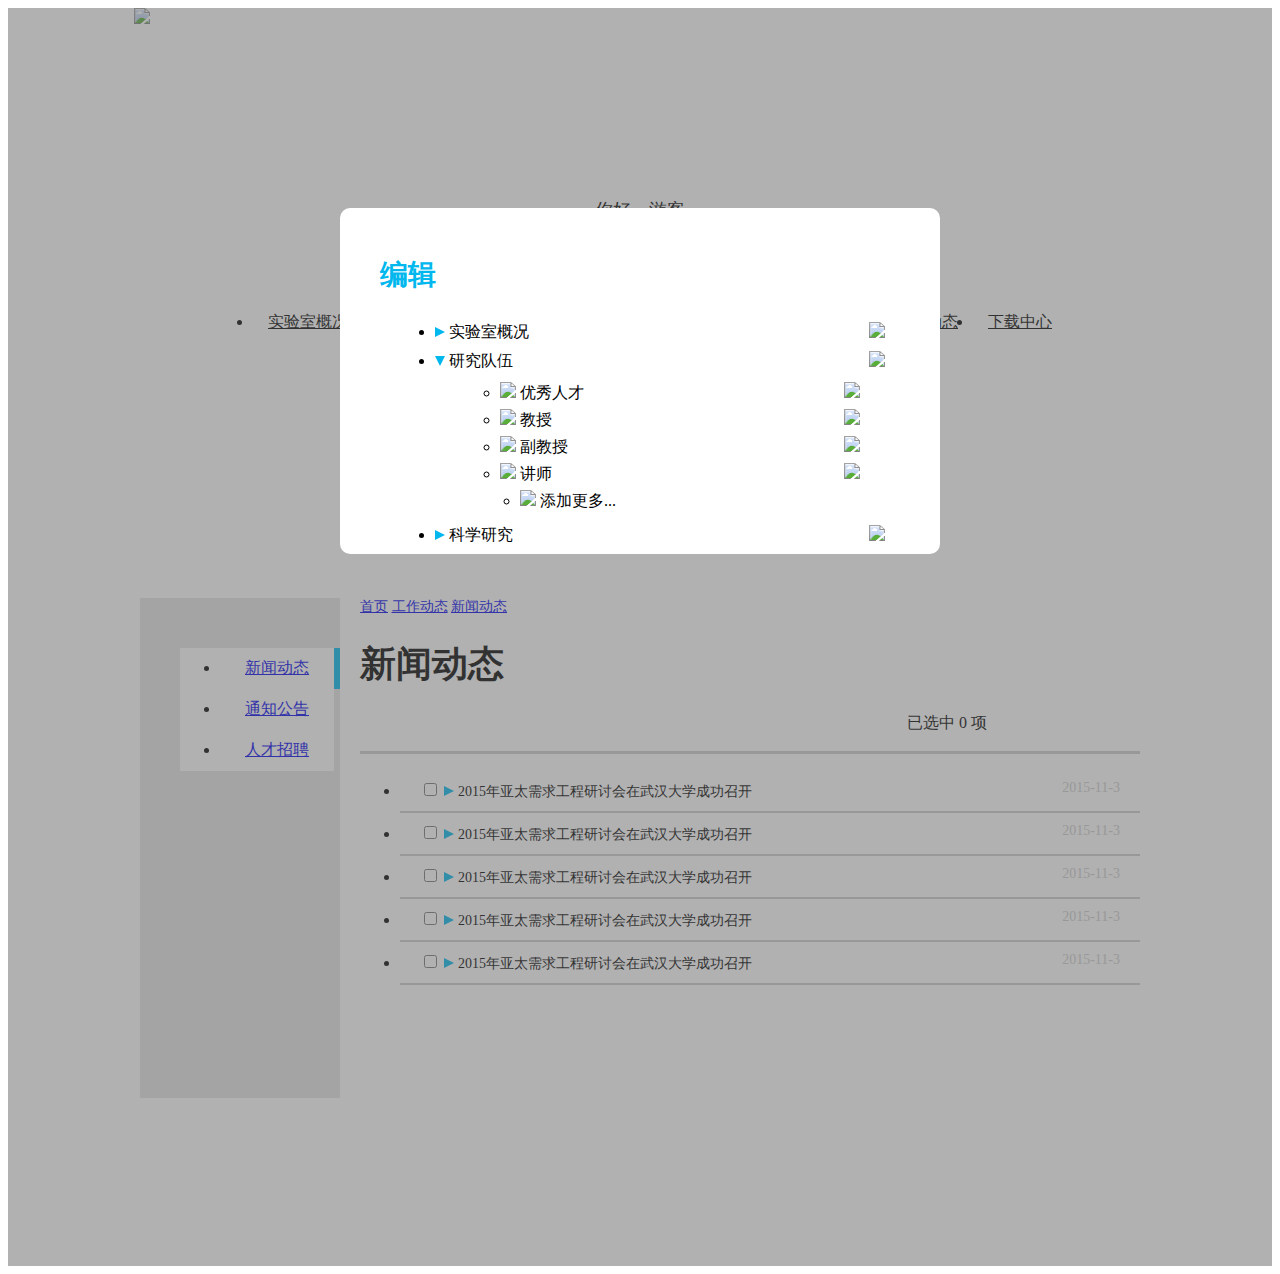
==== introMenu.html @ 3bf55e0e "Fix:" ====
<!DOCTYPE html>
<html lang="en">
<head>
    <meta charset="UTF-8">
    <title>实验室概况</title>
    <!--[if lt IE 9]>
    <script src="js/html5shiv.js"></script>
    <script src="js/respond.min.js"></script>
    <![endif]-->
    <link href="css/normalize.min.css" rel="stylesheet" type="text/css">
    <link href="css/style.css" rel="stylesheet" type="text/css">
</head>
<body>
    <div class="editor editorIntro">
        <div class="editorContainer">
            <div class="eHeader">
                <h3>编辑</h3>
            </div>
            <div class="eFormContainer">
                <ul class="eFormOuterUl">
                    <li class="eFormOuterLi">
                        <span class="triangleRight"></span>
                        实验室概况
                        <img src="img/iconTri.png" class="iconTri">
                    </li>
                    <li class="eFormOuterLi">
                        <span class="triangleDown"></span>
                        研究队伍
                        <img src="img/iconTri.png" class="iconTri">
                        <ul class="eFormInnerUl">
                            <li class="eFormInnerLi">
                                <img src="img/iconMinus.png">
                                优秀人才
                                <img src="img/iconTriL.png" class="iconTri">
                            </li>
                            <li class="eFormInnerLi">
                                <img src="img/iconMinus.png">
                                教授
                                <img src="img/iconTriL.png" class="iconTri">
                            </li>
                            <li class="eFormInnerLi">
                                <img src="img/iconMinus.png">
                                副教授
                                <img src="img/iconTriL.png" class="iconTri">
                            </li>
                            <li class="eFormInnerLi">
                                <img src="img/iconMinus.png">
                                讲师
                                <img src="img/iconTriL.png" class="iconTri">
                            </li>
                            <li class="eFormInnerLi eFormInnerMore">
                                <img src="img/iconPlus.png">
                                添加更多...
                            </li>
                        </ul>
                    </li>
                    <li class="eFormOuterLi">
                        <span class="triangleRight"></span>
                        科学研究
                        <img src="img/iconTri.png" class="iconTri">
                    </li>
                </ul>
            </div>
        </div>
    </div>
    <header class="header">
        <div class="headerContainer">
            <div class="headerIcon">
                <img src="img/icon.jpg">
            </div>
            <div class="headerFont">
                <h1>软件工程国家重点实验室</h1>
                <h3>STATE KEY LAB OF SOFTWARE ENGINEERING</h3>
            </div>
        </div>
    </header>
    <nav class="nav">
        <div class="loginContainer">
            <div class="loginFont">
                <p class="loginHello">你好，游客</p>
                <p class="loginButtons">
                    <span class="button" id="language"><a href="#">English</a></span>
                    <span class="button" id="login" onclick="loginDisplay()"><a href="#">登录</a></span>
                </p>
            </div>
            <div class="loginForm">
                <form method="post" action="#">
                    <label for="loginUser" class="labelInput" id="labelUser">用户名</label>
                    <input type="text"  name="user" id="loginUser">
                    <label for="loginPasswd" class="labelInput" id="labelPasswd">密码</label>
                    <input type="password" id="loginPasswd">
                    <input type="submit" value="登录">
                </form>
            </div>
        </div>
        <div class="navContainer clearFix">
            <ul class="navOptions clearFix">
                <li class="options"><a href="#" class="optionsA">实验室概况</a></li>
                <li class="options"><a href="#" class="optionsA">研究队伍</a></li>
                <li class="options"><a href="#" class="optionsA">科学研究</a></li>
                <li class="options mainOptions">
                    <a href="#" id="cooA" class="optionsA">合作交流</a>
                    <ul class="subOptions">
                        <li><a href="#">英国</a></li>
                        <li><a href="#">美国</a></li>
                    </ul>
                </li>
                <li class="options active opHome"><a href="#"><img src="img/homeIcon.png" class="homeIcon"></a></li>
                <li class="options"><a href="#" class="optionsA">人才培养</a></li>
                <li class="options"><a href="#" class="optionsA">研究课题</a></li>
                <li class="options"><a href="#" class="optionsA">工作动态</a></li>
                <li class="options"><a href="#" class="optionsA">下载中心</a></li>
            </ul>
        </div>
    </nav>
    <div class="bannerContainer">
        <div class="banner">
            <div class="bannerBk"></div>
        </div>
    </div>
    <div class="contentSubContainer">
        <div class="contentSub clearFix">
            <div class="cSNavContainer">
                <div class="cSNav">
                    <ul class="cSNUl">
                        <li class="cSNLi1 active"><a href="#">新闻动态</a></li>
                        <li class="cSNLi2"><a href="#">通知公告</a></li>
                        <li class="cSNLi3"><a href="#">人才招聘</a></li>
                    </ul>
                </div>
            </div>
            <div class="cSContentContainer">
                <div class="cSHeader">
                    <div class="cSLinks">
                        <span class="cSLinks1"><a href="#">首页</a></span>
                        <span class="cSLDivide"></span>
                        <span class="cSLinks2"><a href="#">工作动态</a></span>
                        <span class="cSLDivide"></span>
                        <span class="cSLinks3"><a href="#">新闻动态</a></span>
                    </div>
                    <div class="cSTitle">
                        <h1>新闻动态</h1>
                        <div class="cSTOptions clearFix">
                            <div class="cSTOIcons">
                                <div class="eyeOff"></div>
                                <div class="eyeOn"></div>
                                <div class="delete"></div>
                                <div class="add"></div>
                            </div>
                            <div class="cSTOHint">
                                <span>已选中</span>
                                <span>0</span>
                                <span>项</span>
                            </div>
                        </div>
                    </div>
                </div>
                <div class="cSContent cSContentMenu">
                    <div>
                        <ul class="cSContentUl">
                            <li>
                                <div class="cSCUlContainer">
                                    <label><input type="checkbox"></label>
                                    <span class="triangleRight"></span>
                                    <span>2015年亚太需求工程研讨会在武汉大学成功召开</span>
                                    <span class="subNewsDate">2015-11-3</span>
                                    <div class="cSCContainer">
                                        <div class="eyeSub"></div>
                                        <div class="penSub"></div>
                                        <div class="deleteSub"></div>
                                    </div>
                                </div>
                            </li>
                            <li>
                                <div class="cSCUlContainer">
                                    <label><input type="checkbox"></label>
                                    <span class="triangleRight"></span>
                                    <span>2015年亚太需求工程研讨会在武汉大学成功召开</span>
                                    <span class="subNewsDate">2015-11-3</span>
                                    <div class="cSCContainer">
                                        <div class="eyeSub"></div>
                                        <div class="penSub"></div>
                                        <div class="deleteSub"></div>
                                    </div>
                                </div>
                            </li>
                            <li>
                                <div class="cSCUlContainer">
                                    <label><input type="checkbox"></label>
                                    <span class="triangleRight"></span>
                                    <span>2015年亚太需求工程研讨会在武汉大学成功召开</span>
                                    <span class="subNewsDate">2015-11-3</span>
                                    <div class="cSCContainer">
                                        <div class="eyeSub"></div>
                                        <div class="penSub"></div>
                                        <div class="deleteSub"></div>
                                    </div>
                                </div>
                            </li>
                            <li>
                                <div class="cSCUlContainer">
                                    <label><input type="checkbox"></label>
                                    <span class="triangleRight"></span>
                                    <span>2015年亚太需求工程研讨会在武汉大学成功召开</span>
                                    <span class="subNewsDate">2015-11-3</span>
                                    <div class="cSCContainer">
                                        <div class="eyeSub"></div>
                                        <div class="penSub"></div>
                                        <div class="deleteSub"></div>
                                    </div>
                                </div>
                            </li>
                            <li>
                                <div class="cSCUlContainer">
                                    <label><input type="checkbox"></label>
                                    <span class="triangleRight"></span>
                                    <span>2015年亚太需求工程研讨会在武汉大学成功召开</span>
                                    <span class="subNewsDate">2015-11-3</span>
                                    <div class="cSCContainer">
                                        <div class="eyeSub"></div>
                                        <div class="penSub"></div>
                                        <div class="deleteSub"></div>
                                    </div>
                                </div>
                            </li>
                        </ul>
                    </div>
                </div>
            </div>
        </div>
    </div>
    <footer class="footer">
        <div class="footerContainer">
            <span class="copyRight">Copyright 2016 State Key Lab of Software Eengineering, All Rights Reserved</span>
        </div>
    </footer>
</body>
</html>
---- css/style.css ----
/*Global settings start*/
.triangleDown{
    display: inline-block;
    width:0;
    height:0;
    border-left: 5px solid transparent;
    border-right: 5px solid transparent;
    border-top: 10px solid #00b7ee;
}
.triangleRight{
    display: inline-block;
    width: 0;
    height: 0;
    border-top: 5px solid transparent;
    border-left: 10px solid #00b7ee;
    border-bottom: 5px solid transparent;
}
/*to clearfix*/
.clearFix:after{
    content: "";
    display: block;
    height: 0;
    clear: both;
    visibility: hidden;
}
input[type="submit"], input[type="reset"] {
    font-size: 16px;
    background-color: #00b7ee;
    padding: 5px 20px;
    border-radius: 15px;
    color: #ffffff;
    -webkit-transition: all .5s ease-in-out;
    -moz-transition: all .5s ease-in-out;
    -ms-transition: all .5s ease-in-out;
    -o-transition: all .5s ease-in-out;
    transition: all .5s ease-in-out;
    border: 0;
}
input[type="submit"]:hover, input[type="reset"]:hover {
    background-color: #ffffff;
    color: #00b7ee;
}
.moreButton{
    font-size: 16px;
    background-color: #00b7ee;
    display: block;
    border-radius: 5px;
}
.moreButton a{
    display: block;
    padding: 5px 10px;
    color: #ffffff;
    -webkit-transition: all .5s ease-in-out;
    -moz-transition: all .5s ease-in-out;
    -ms-transition: all .5s ease-in-out;
    -o-transition: all .5s ease-in-out;
    transition: all .5s ease-in-out;
}
.moreButton a:hover{
    color: #00b7ee;
    background-color: #ffffff;
}
/*Global settings end*/

/*header starts*/
.header{
    margin-bottom: -10px;
}
.headerContainer{
    max-width: 1279px;
    height: 180px;
    margin: 0 auto;
    text-align: center;
    background-image: url(../img/headerBgd.jpg);
    background-position: center;
    position: relative;
}
.headerIcon{
    position: absolute;
    left: 10%;
    z-index: 99;
}
.headerIcon:hover{
    -webkit-transform: rotate(-360deg);
    -moz-transform: rotate(-360deg);
    -ms-transform: rotate(-360deg);
    -o-transform: rotate(-360deg);
    transform: rotate(-360deg);
}
.headerFont{
}
.headerFont h1{
    margin: 0;
    padding-top: 10px;
    font-size: 50px;
    color: #ffffff;
}
.headerFont h3{
    margin-top: 0;
    font-family: "Microsoft Sans Serif", Arial;
    font-size: 23px;
    color: #ffffff;
}

/*header ends*/

/*login starts*/
.loginContainer{
    text-align: center;
}
.loginFont{
    -webkit-transition: all .5s ease-in-out;
    -moz-transition: all .5s ease-in-out;
    -ms-transition: all .5s ease-in-out;
    -o-transition: all .5s ease-in-out;
    transition: all .5s ease-in-out;;
    display: inline-block;
    margin-top: 0;
    width: 308px;
    height: 111px;
    background-image: url(../img/bk.jpg);
    vertical-align: middle;
}
.loginFont .loginHello{
    margin-top: 0;
    padding-top: 20px;
    font-size: 18px;
}
.loginButtons .button a{
    color: #ffffff;
    text-decoration: none;
    font-size: 16px;
    border-radius: 5px;
    background: #00b7ee;
    -webkit-transition: all .5s ease-in-out;
    -moz-transition: all .5s ease-in-out;
    -ms-transition: all .5s ease-in-out;
    -o-transition: all .5s ease-in-out;
    transition: all .5s ease-in-out;
}
.loginButtons #language a{
    padding: 5px 5px;
}
.loginButtons #login a{
    padding: 5px 10px;
}
.loginButtons .button a:hover{
    background-color: rgba(250,250,250,0.3);
    color: #00b7ee;
}
.loginForm{
    -webkit-transition: all .5s ease-in-out;
    -moz-transition: all .5s ease-in-out;
    -ms-transition: all .5s ease-in-out;
    -o-transition: all .5s ease-in-out;
    transition: all .5s ease-in-out;
    display: none;
}
.loginForm input{
    margin-top: 10px;
    height: 40px;
    border-radius: 5px;
}
.loginForm .labelInput{
    position: relative;
    color: #00b7ee;
}
#labelUser{
    left: 55px;
}
#loginUser{
    padding-left: 55px;

}
#labelPasswd{
    left: 40px;
}
#loginPasswd{
    padding-left: 40px;
}
/*login ends*/

/*navigator starts*/
.navOptions .options{
    float: left;

}
.navOptions .homeIcon{
    -webkit-transition: all .3s ease-in-out;
    -moz-transition: all .3s ease-in-out;
    -ms-transition: all .3s ease-in-out;
    -o-transition: all .3s ease-in-out;
    transition: all .3s ease-in-out;
}
.navOptions .active{
    border-bottom: 3px #00b7ee solid;
}
.navOptions .opHome a:hover .homeIcon{
    -webkit-transform: rotate(-360deg);
    -moz-transform: rotate(-360deg);
    -ms-transform: rotate(-360deg);
    -o-transform: rotate(-360deg);
    transform: rotate(-360deg);
}
.navContainer{
    text-align: center;
}
.navOptions{
    display: inline-block;
    margin-bottom: 0;
}
.navOptions li a{
    border-radius: 6px;
    display: block;
    line-height: 1.5;
    font-size: 16px;
    padding:5px 15px;
    color: #000000;
    -webkit-transition: all .5s ease-in-out;
    -moz-transition: all .5s ease-in-out;
    -ms-transition: all .5s ease-in-out;
    -o-transition: all .5s ease-in-out;
    transition: all .5s ease-in-out;
}
.optionsA:hover{
    background-color: #00b7ee;
    color: #fff;
}
.navOptions .mainOptions{
    position: relative;
}
/*sub options*/
.subOptions{
    z-index: 200;
    display: none;
    position: absolute;
    background-color: #ffffff;
}
.subOptions a:hover{
    color: #fff;
    background-color: #00b7ee;
}
.mainOptions:hover .subOptions{
    display: block;
}
/*navigator ends*/

/*news content starts*/
.newsContainer{
    background-image:url(../img/bkNews.jpg);
    background-position: center;
    height: 485px;
}
.news{
    max-width: 1000px;
    margin: 0 auto;
}
/*pictures switcher starts*/
.pictures{
    width: 580px;
    height: 400px;
    border: 1px solid;
    overflow: hidden;
    position: absolute;
    -webkit-box-shadow: 8px 8px 8px #ccbbc7;
    -moz-box-shadow: 8px 8px 8px #ccbbc7;
    box-shadow: 8px 8px 8px #ccbbc7;
}
.picsSwitch{
    margin: 0;
}
/*set animation*/
@keyframes fade-in {
    30% {opacity: 0;}/*初始状态 透明度为0*/
    60% {opacity: 0;}/*过渡状态 透明度为0*/
    100% {opacity: 1;}/*结束状态 透明度为1*/
}
@-webkit-keyframes fade-in {/*针对webkit内核*/
    30% {opacity: 0;}
    60% {opacity: 0;}
    100% {opacity: 1;}
}
.pSwitchPic{
    display: none;
    width: 580px;
    height: 400px;
}
.picsSwitch .active{
    display: block;
    animation: fade-in; /*animation name*/
    -webkit-animation:fade-in 0.8s;
    animation-duration: 0.8s;
    -webkit-animation-delay: 0s;
    animation-delay: 0s;
}
.picsPre{
    display: block;
    width: 56px;
    height: 56px;
    position: absolute;
    top: 45%;
    left: 0;
    cursor: pointer;
    background:url(../img/bgDirection.png);
    background-position: 0 0;
}
.picsNext{
    display: block;
    width: 56px;
    height: 56px;
    position: absolute;
    top: 45%;
    right: 0;
    cursor: pointer;
    background:url(../img/bgDirection.png);
    background-position: 56px 0;
}
.picsList{
    width: 100%;
    height: 8%;
    position: absolute;
    bottom: 10%;
    text-align: center;
}
.picsList li{
    width: 10px;
    height: 10px;
    border: 1px #ffffff solid;
    border-radius: 10px;
    cursor: pointer;
    float: left;
    margin: 5px;
    left: 35%;
    position: relative;
    list-style: none;
    -webkit-transition: all .5s ease-in-out;
    -moz-transition: all .5s ease-in-out;
    -ms-transition: all .5s ease-in-out;
    -o-transition: all .5s ease-in-out;
    transition: all .5s ease-in-out;
}
.picsList .pointed{
    background-color: #ffffff;
}
/*pictures switcher ends*/
.pictures, .newsContent{
    float: left;
    margin-top: 20px;
}
.newsContent{
    box-sizing: border-box;
    margin-left: 605px;
    word-break: normal;
    width:380px;
    height: 420px;
}
.newsCTitle{
    padding-bottom: 30px;
}
.CContent li{
    padding: 6px;
    font-size: 14px;
    border-bottom: 2px solid #bbbbbb;
    -webkit-transition: all .5s ease-in-out;
    -moz-transition: all .5s ease-in-out;
    -ms-transition: all .5s ease-in-out;
    -o-transition: all .5s ease-in-out;
    transition: all .5s ease-in-out;
}
.CContent li:hover{
    background-color: #cccccc;
}
.CContent li:hover .newsDate{
    color: #8B8878;
}
.newsDate{
    padding-top: 6px;
    float: right;
    color: #cccccc;
    font-size: 10px;
}
.newsMore{
    width: 100%;
    background-color: #00b7ee;
}
.newsMore p{
    text-align: center;
    font-size: 14px;
    margin-bottom: 0;
}
/*news content ends*/
/*events content starts*/
.cols{
    box-sizing: border-box;
    width: 31%;
}
.col2{
    margin: 0 30px;
}
.colPicture{
    position: relative;
}
.colPicNote{
    position: absolute;
    left: 50%;
    top: 50%;
    color: #ffffff;
    font-size: 30px;
    margin: -20px 0 0 -60px;
}
.events{
    max-width: 1000px;
    margin: 0 auto;
}
.eventsContent>div{
    float: left;
}
.contentMore{
    margin-top: 38px;
    float: right;
}
.eventsHeader h2{
    color: #00b7ee;
    display: inline-block;
    font-size: 36px;
}
.colMore{
    display: block;
    width: 100%;
}
.colMore a{
    font-size: 12px;
    color: #00b7ee;
    padding: 3px 5px;
    margin-top: 5px;
    float: right;
    border-bottom: solid 3px #00b7ee;
    /*to make border become blue*/
    margin-bottom: -3px;
    -webkit-transition: all .5s ease-in-out;
    -moz-transition: all .5s ease-in-out;
    -ms-transition: all .5s ease-in-out;
    -o-transition: all .5s ease-in-out;
    transition: all .5s ease-in-out;
}
.colMore a:hover{
    border-radius: 5px;
    color: #ffffff;
    background-color: #00b7ee;
}
.colContent ul{
    margin-top: 0;
    border-top: solid 3px #cccccc;
}
.colContent .colUl li{
    cursor: pointer;
    padding-top: 8px;
    padding-bottom: 5px;
    border-bottom: 2px solid #dcdcdc;
    -webkit-transition: all .5s ease-in-out;
    -moz-transition: all .5s ease-in-out;
    -ms-transition: all .5s ease-in-out;
    -o-transition: all .5s ease-in-out;
    transition: all .5s ease-in-out;
}
.colContent .colUl a{
    font-size: 14px;
}
.eventsContainer{
    border-bottom: 5px solid #cccccc;
}
.colUl li:hover{
    background-color: #cccccc;
}

/*events content ends*/
/*persons content starts*/

.persons{
    max-width: 1000px;
    margin: 0 auto;
    padding-bottom: 50px;
}
.personsHeader h2{
    display: inline-block;
    color: #00b7ee;
    font-size: 36px;
}
.personsIContainer{
    float: left;
}
.personsIcon img{
    width: 100px;
    height: 100px;
    border-radius: 100%;
}
.pIconNote{
    text-align: center;
    font-size: 14px;
}
.pIC2{
    margin-left: 100px;
}
.pIC4{
    margin-right: 100px;
}

.pIC3{
    margin: 0 150px;
}
.personsContainer{
    border-bottom: 5px solid #cccccc;
}
/*persons content ends*/
/*links start*/
.links{
    max-width: 1000px;
    margin: 0 auto;
}
.linksHeader h2{
    color: #00b7ee;
    display: inline-block;
    font-size: 36px;
}
.lContent{
    float: left;
    padding: 5px 15px;
    font-size: 14px;
}
.linksContainer{
    padding-bottom: 20px;
}
/*links end*/
/*footer starts*/
footer{
    background:url(../img/footerBg.png);
}
.copyRight{
    display: inline-block;
    font-size: 12px;
    color: #ffffff;
}
.footerContainer{
    padding-top: 60px;
    text-align: center;
    padding-bottom: 10px;
}
/*footer ends*/


/*banner starts*/
.bannerBk{
    width: 100%;
    height: 212px;
    background-image: url(../img/Event.jpg);
    background-position: center;
}
/*banner ends*/

/*subPage content starts*/
.contentSub{
    max-width: 1000px;
    margin: 40px auto 80px auto;
}
.cSNavContainer{
    width: 20%;
    background-color: #e5e5e5;
    height: 500px;
}
.cSContentContainer{
    width: 80%;
    padding-left: 20px;
    box-sizing: border-box;
}
.cSContentContainer .cSContentMenu{
    border-bottom: 0;
}
.cSNavContainer, .cSContentContainer{
    float: left;
}
.cSLinks{
    font-size: 14px;
}
.cSNav{
    margin-top: 50px;
    float: right;
    background-color: #ffffff;
    margin-right: 6px;
}
.cSNav .cSNUl{
    margin: 0;
}
.cSNav .cSNUl li a{
    display: block;
    padding: 10px 25px;
    -webkit-transition: background .5s ease-in-out;
    -moz-transition: background .5s ease-in-out;
    -ms-transition: background .5s ease-in-out;
    -o-transition: background .5s ease-in-out;
    transition: background .5s ease-in-out;
}
.cSNav .cSNUl li a:hover{
    background-color: #00b7ee;
    color: #ffffff;
}
.cSNav .cSNUl li{
    margin-right: -6px;
}
.cSNav .cSNUl .active{
    border-right: 6px #00b7ee solid;
}
.cSTitle h1{
    font-size: 36px;
}
.cSTitle p{
    text-align: right;
    color: #00b7ee;
    font-size: 18px;
}
.cSContent{
    border-top: 3px #cccccc solid;
    border-bottom: 3px #cccccc solid;
}
.cSContent p{
    font-size: 16px;
    line-height: 1.5;
}
.cSFContainer{
    text-align: right;
}
/*subPage content ends*/
/*absolute editor starts*/
body{
    position: relative;
}
.editor{
    position: absolute;
    width: 100%;
    height: 100%;
    background-color: rgba(100,100,100,0.5);
    z-index: 100;
}
.editorContainer{
    max-width: 600px;
    margin: 200px auto 0 auto;
    background-color: #ffffff;
    border-radius: 10px;
}
.eHeader{
    font-size: 24px;
    color: #00b7ee;
    margin: 0 40px 0 40px;
    padding-top: 20px;
}
/*absolute editor ends*/
/*editor starts*/
.subNewsDate{
    float: right;
    color: #cccccc;
    font-size: 10px;
}
.eyeSub, .penSub, .deleteSub{
    width: 19px;
    height: 16px;
    display: inline-block;
}
.eyeSub{
    background-image: url(../img/subEyeOn.png);
    -webkit-transition: all .5s ease-in-out;
    -moz-transition: all .5s ease-in-out;
    -ms-transition: all .5s ease-in-out;
    -o-transition: all .5s ease-in-out;
    transition: all .5s ease-in-out;
}
.eyeSub:hover{
    background-image: url(../img/subEyeOnW.png)
}
.penSub{
    background-image: url(../img/subPen.png)
}
.penSub:hover{
    background-image: url(../img/subPenW.png)
}
.deleteSub{
    background-image: url(../img/subDelete.png)
}.deleteSub:hover{
     background-image: url(../img/subDeleteW.png)
 }
.eyeOff, .eyeOn, .delete, .add{
    width: 24px;
    height: 24px;
    display: inline-block;
    -webkit-transition: all .5s ease-in-out;
    -moz-transition: all .5s ease-in-out;
    -ms-transition: all .5s ease-in-out;
    -o-transition: all .5s ease-in-out;
    transition: all .5s ease-in-out;
}
.eyeOff{
    background-image: url(../img/eyeOff.png)
}
.eyeOff:hover{
    background-image: url(../img/eyeOffW.png)
}
.eyeOn{
    background-image: url(../img/eyeOn.png)
}
.eyeOn:hover{
    background-image: url(../img/eyeOnW.png)
}
.delete{
    background-image: url(../img/delete.png)
}
.delete:hover{
    background-image: url(../img/deleteW.png)
}
.add{
    background-image: url(../img/add.png)
}
.add:hover{
    background-image: url(../img/addW.png)
}
.cSTOptions .cSTOHint{
    display: inline-block;
}
.cSCContainer{
    float: right;
    margin-right: 10px;
}
.cSContentUl .cSCUlContainer{
    border-bottom: 2px solid #cccccc;
    padding: 10px 20px;
}
.cSCUlContainer span{
    font-size: 14px;
}
.cSTOHint{
    float: right;
    margin: 0 15px;
}
.cSTOIcons{
    float: right;
    margin: 0 15px;
}
.cSTOptions{
    padding-bottom: 10px;
}
.eFormOuterUl{
    margin: 0 55px;
}
.eFormInnerUl{
    margin: 0 25px;
    padding-top: 10px;
}
.eFormOuterLi{
    padding-bottom: 8px;
}
.eFormInnerLi{
    padding-bottom: 5px;
}
.eFormInnerMore{
    margin-left: 20px;
}
.iconTri{
    float: right;
}



















/*@media start*/
@media screen and (max-width: 1279px){
    .headerContainer{

    }
}

/*@media ends*/
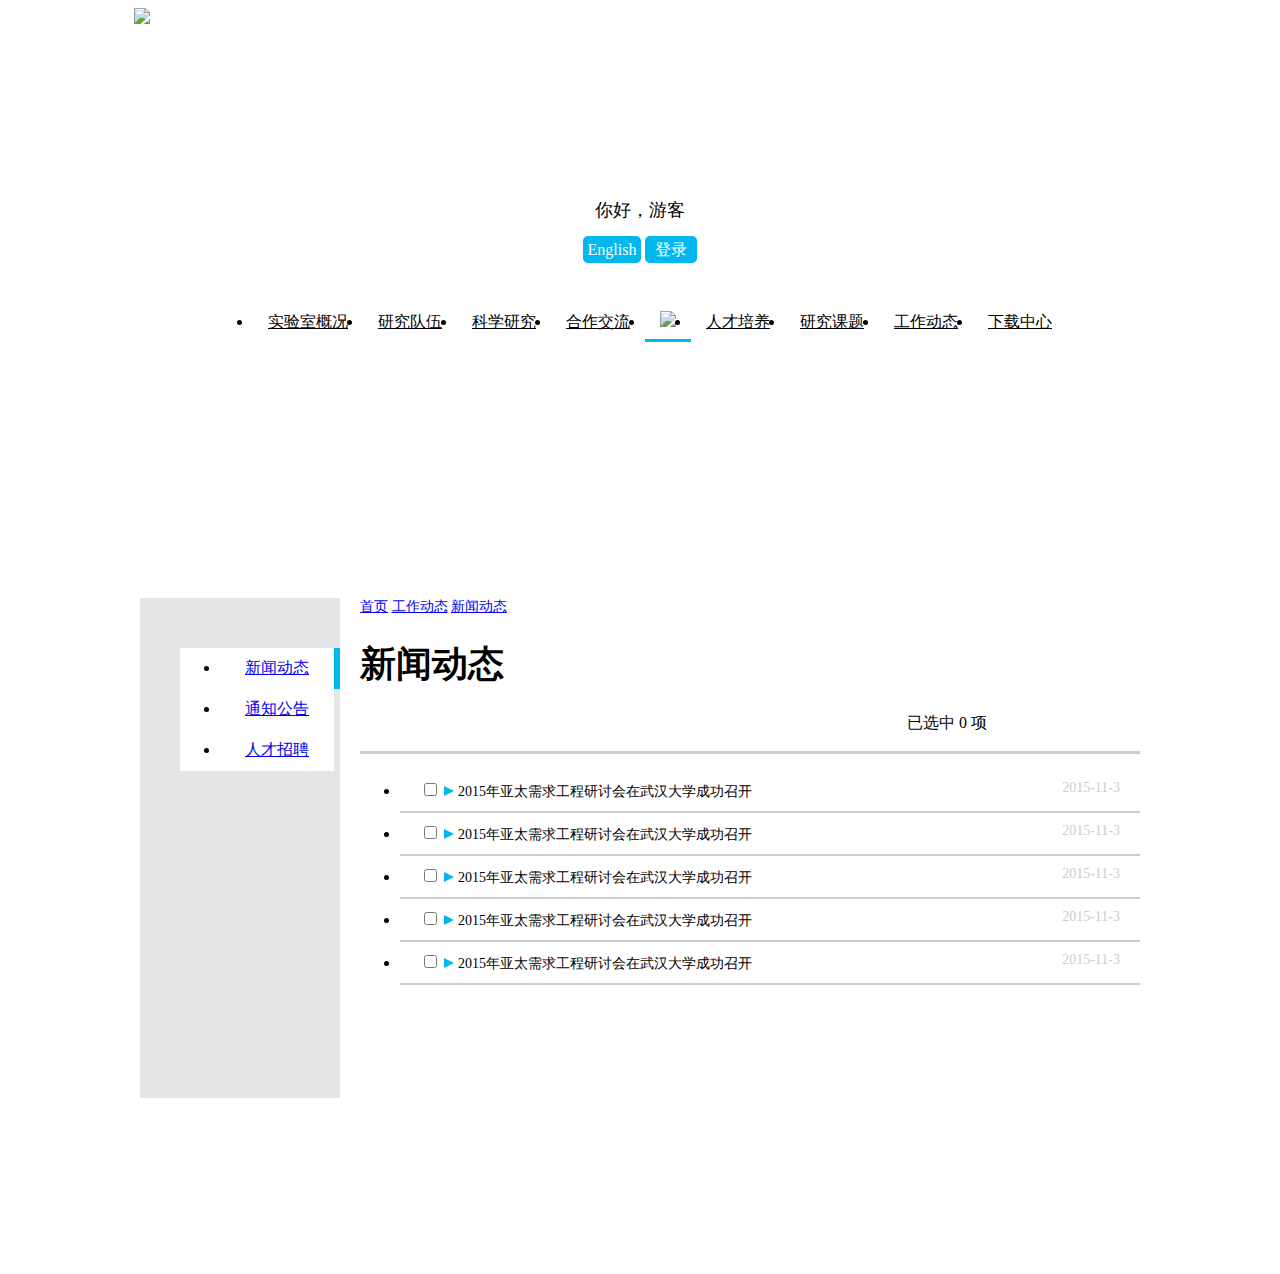
==== commit 07006e8c: "Fix:" ====
--- a/introMenu.html
+++ b/introMenu.html
@@ -60,6 +60,7 @@
                         <img src="img/iconTri.png" class="iconTri">
                     </li>
                 </ul>
+                <span class="eButton"><a href="#">完成</a></span>
             </div>
         </div>
     </div>
--- a/css/style.css
+++ b/css/style.css
@@ -43,7 +43,7 @@
 .moreButton{
     font-size: 16px;
     background-color: #00b7ee;
-    display: block;
+    display: inline-block;
     border-radius: 5px;
 }
 .moreButton a{
@@ -60,6 +60,7 @@
     color: #00b7ee;
     background-color: #ffffff;
 }
+
 /*Global settings end*/
 
 /*header starts*/
@@ -634,6 +635,7 @@
     position: relative;
 }
 .editor{
+    display: none;
     position: absolute;
     width: 100%;
     height: 100%;
@@ -745,6 +747,9 @@
 .cSTOptions{
     padding-bottom: 10px;
 }
+.eFormContainer{
+    padding-bottom: 50px;
+}
 .eFormOuterUl{
     margin: 0 55px;
 }
@@ -764,8 +769,29 @@
 .iconTri{
     float: right;
 }
-
-
+.eButton{
+    float: right;
+    font-size: 16px;
+    background-color: #00b7ee;
+    display: inline-block;
+    border-radius: 5px;
+    margin-right: 55px;
+}
+.eButton a{
+    display: block;
+    padding: 5px 10px;
+    color: #ffffff;
+    -webkit-transition: all .5s ease-in-out;
+    -moz-transition: all .5s ease-in-out;
+    -ms-transition: all .5s ease-in-out;
+    -o-transition: all .5s ease-in-out;
+    transition: all .5s ease-in-out;
+}
+.eButton a:hover{
+    color: #00b7ee;
+    background-color: #ffffff;
+}
+/*editor ends*/
 
 
 
